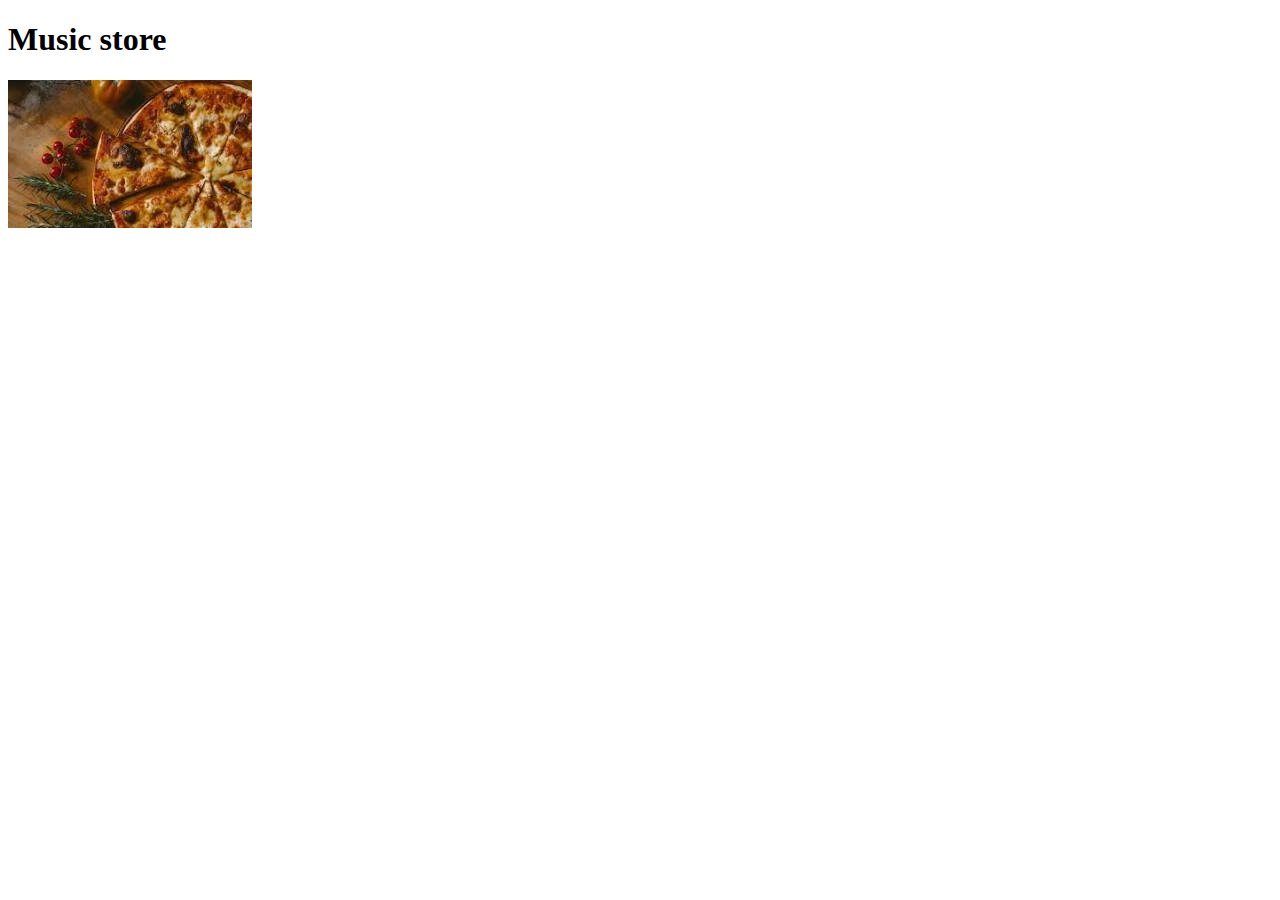
==== file.html @ 63c46e0e "firstcommit" ====
<!DOCTYPE html>
<html lang="en">
  <head>
    <meta charset="UTF-8" />
    <meta name="viewport" content="width=device-width, initial-scale=1.0" />
    <title>intro to bootstrap</title>
    <link rel="stylesheet" href="css/practice.css" />
  </head>
  <body>
    <div class="container">
      <div class="row">
        <div class="col-md-12">
          <div class="jumbotron">
            <h1>Music store</h1>
          </div>
        </div>
      </div>
    </div>
    <div class="container">
      <div class="row">
        <div class="col md-3">
          <img
            src="[data-uri]"
            alt="pizza"
          />
        </div>
      </div>
    </div>

    <script
      src="https://cdn.jsdelivr.net/npm/bootstrap@5.3.3/dist/js/bootstrap.bundle.min.js"
      integrity="sha384-YvpcrYf0tY3lHB60NNkmXc5s9fDVZLESaAA55NDzOxhy9GkcIdslK1eN7N6jIeHz"
      crossorigin="anonymous"
    ></script>
  </body>
</html>
---- css/practice.css ----
/* *{
    margin: 0;
    padding: 0;
    box-sizing: border-box;
}

body {
    font-family: Arial, sans-serif;
    color: #333;
    line-height: 1.6;
}

div{
    display: flex;
    justify-content: center;
    align-items: center;
    height: 80vh;
    background-color: #2a2a91;
    text-align: center;
}

nav ul{
    display: flex;
    list-style: none;
}

nav ul{
    margin-left: 20px; */
/* }
 .kelvin{
    color: white;
    background-color: brown;
 } */
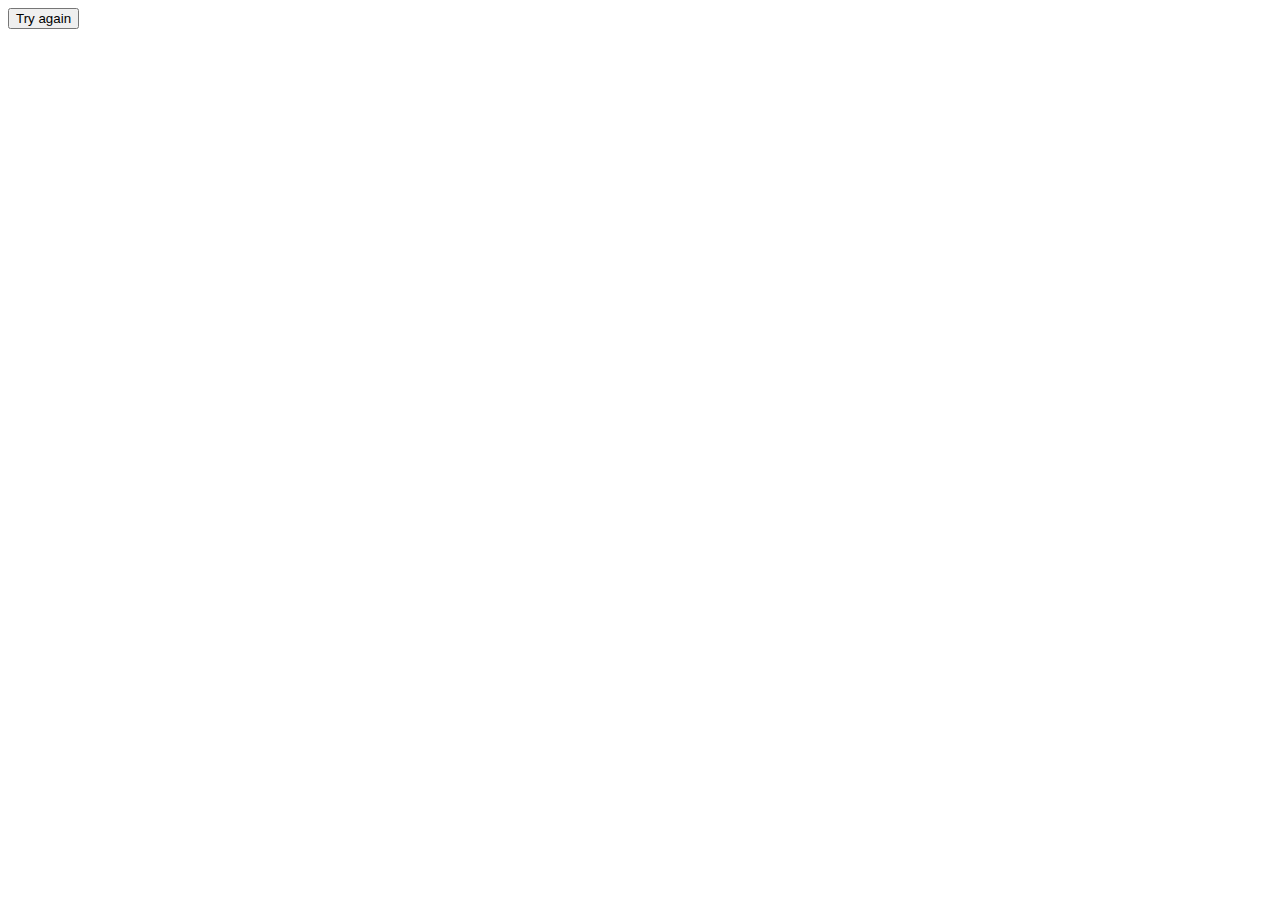
==== commit d8e5489f: "renamed" ====
--- a/file.html
+++ b/file.html
@@ -1,36 +1,14 @@
 <!DOCTYPE html>
 <html lang="en">
-  <head>
-    <meta charset="UTF-8" />
-    <meta name="viewport" content="width=device-width, initial-scale=1.0" />
-    <title>intro to bootstrap</title>
-    <link rel="stylesheet" href="css/practice.css" />
-  </head>
-  <body>
-    <div class="container">
-      <div class="row">
-        <div class="col-md-12">
-          <div class="jumbotron">
-            <h1>Music store</h1>
-          </div>
-        </div>
-      </div>
-    </div>
-    <div class="container">
-      <div class="row">
-        <div class="col md-3">
-          <img
-            src="[data-uri]"
-            alt="pizza"
-          />
-        </div>
-      </div>
-    </div>
+<head>
+  <meta charset="UTF-8">
+  <meta name="viewport" content="width=device-width, initial-scale=1.0">
+  <title>Document</title>
+</head>
+<body>
+  <button onclick="document.write(2+3)">Try again</button>
 
-    <script
-      src="https://cdn.jsdelivr.net/npm/bootstrap@5.3.3/dist/js/bootstrap.bundle.min.js"
-      integrity="sha384-YvpcrYf0tY3lHB60NNkmXc5s9fDVZLESaAA55NDzOxhy9GkcIdslK1eN7N6jIeHz"
-      crossorigin="anonymous"
-    ></script>
-  </body>
-</html>
+
+  <script src="app.js"></script>
+</body>
+</html>